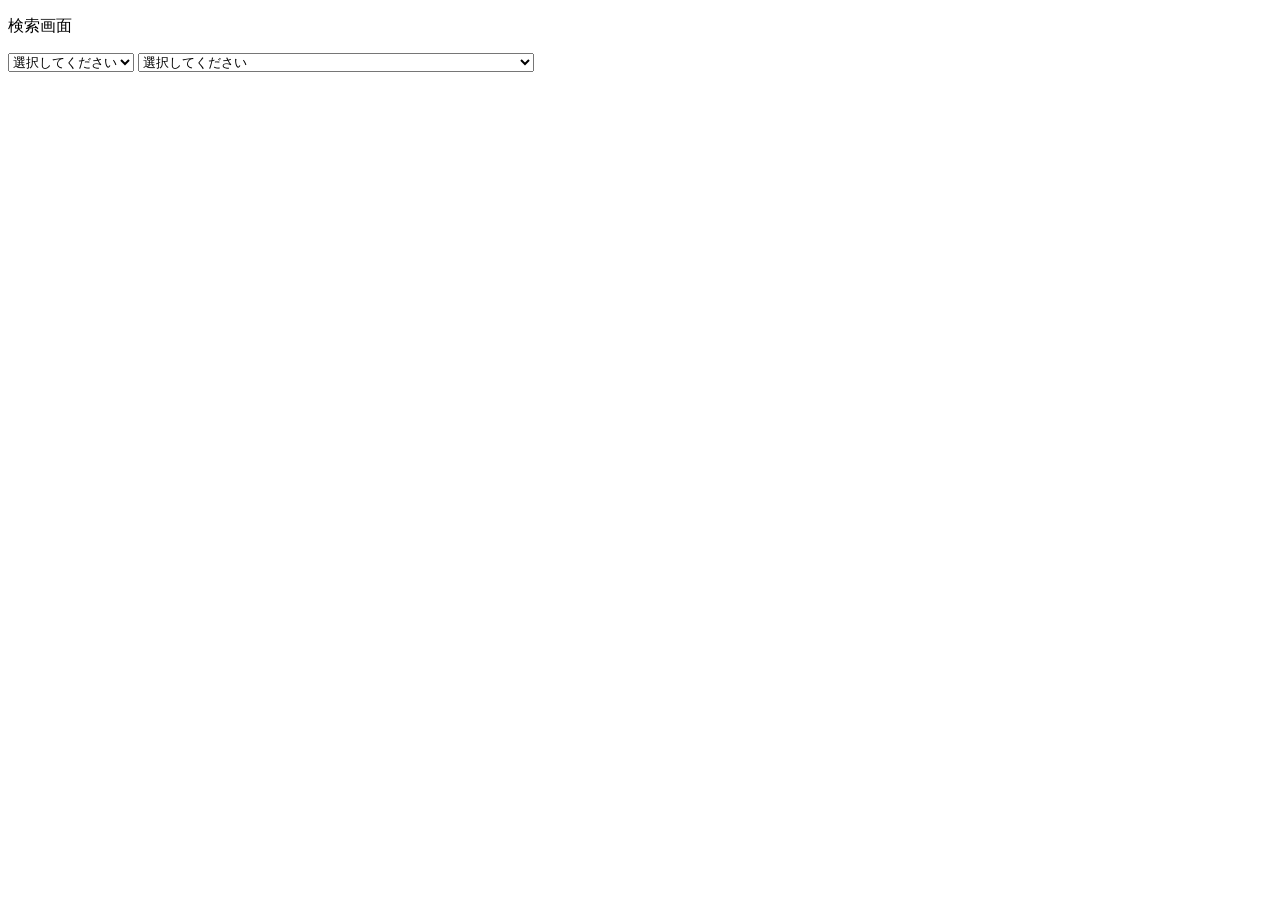
==== src/main/resources/templates/views/products/index.html @ 0dd235c8 "検索画面の作成" ====
<!DOCTYPE html>
<html xmlns="http://www.w3.org/1999/xhtml"
    xmlns:th="http://www.thymeleaf.org">
<head>
<meta charset="UTF-8">
<script src="https://code.jquery.com/jquery-3.6.0.min.js"></script>
<title>Insert title here</title>
</head>
<body>
    <p>検索画面</p>
    <select id="category">
        <option value="">選択してください
        <option value="cpu">CPU
        <option value="mb">マザーボード
        <option value="gpu">GPU
        <option value="psu">電源ユニット
        <option value="pccase">PCケース
    </select>
    <select id="products">
        <option value="">選択してください</option>
        <option value="AMD Ryzen 9 5950X" data-val="cpu">AMD Ryzen 9
            5950X</option>
        <option value="AMD Ryzen 9 5900X" data-val="cpu">AMD Ryzen 9
            5900X</option>
        <option value="AMD Ryzen 7 5800X" data-val="cpu">AMD Ryzen 7
            5800X</option>
        <option value="AMD Ryzen 7 5800X3D" data-val="cpu">AMD Ryzen
            7 5800X3D</option>
        <option value="PRIME B660M-A D4" data-val="mb">PRIME B660M-A
            D4</option>
        <option value="TUF-RTX3080-O10G-V2-GAMING" data-val="mb">ROG
            TUF-RTX3080-O10G-V2-GAMING</option>
        <option value="ROG STRIX Z690-F GAMING WIFI" data-val="gpu">ROG
            STRIX Z690-F GAMING WIFI</option>
        <option value="GeForce RTX 3070 Ti VENTUS 3X 8G OC [PCIExp 8GB]"
            data-val="gpu">ROG GeForce RTX 3070 Ti VENTUS 3X 8G OC
            [PCIExp 8GB]</option>
        <option value="RM850x 2021 CP-9020200-JP" data-val="psu">RM850x
            2021 CP-9020200-JP</option>
        <option value="RM850 2021 CP-9020235-JP [ブラック]" data-val="psu">RM850
            2021 CP-9020235-JP [ブラック]</option>
        <option value="H1 CS-H11B" data-val="pccase">H1 CS-H11B</option>
        <option value="MasterBox NR200P MAX NR200P-MCNN85-SL0"
            data-val="pccase">MasterBox NR200P MAX NR200P-MCNN85-SL0</option>

    </select>

    <script>
        var $products = $('select[id="products"]');
        $('select[id="category"]').change(function() {
            var val1 = $(this).val();
            $products.find('option').each(function() {
                var val2 = $(this).data('val');
                if (val1 === val2) {
                    $(this).show();
                } else {
                    $(this).hide();
                }
            })
        })
    </script>


</body>
</html>
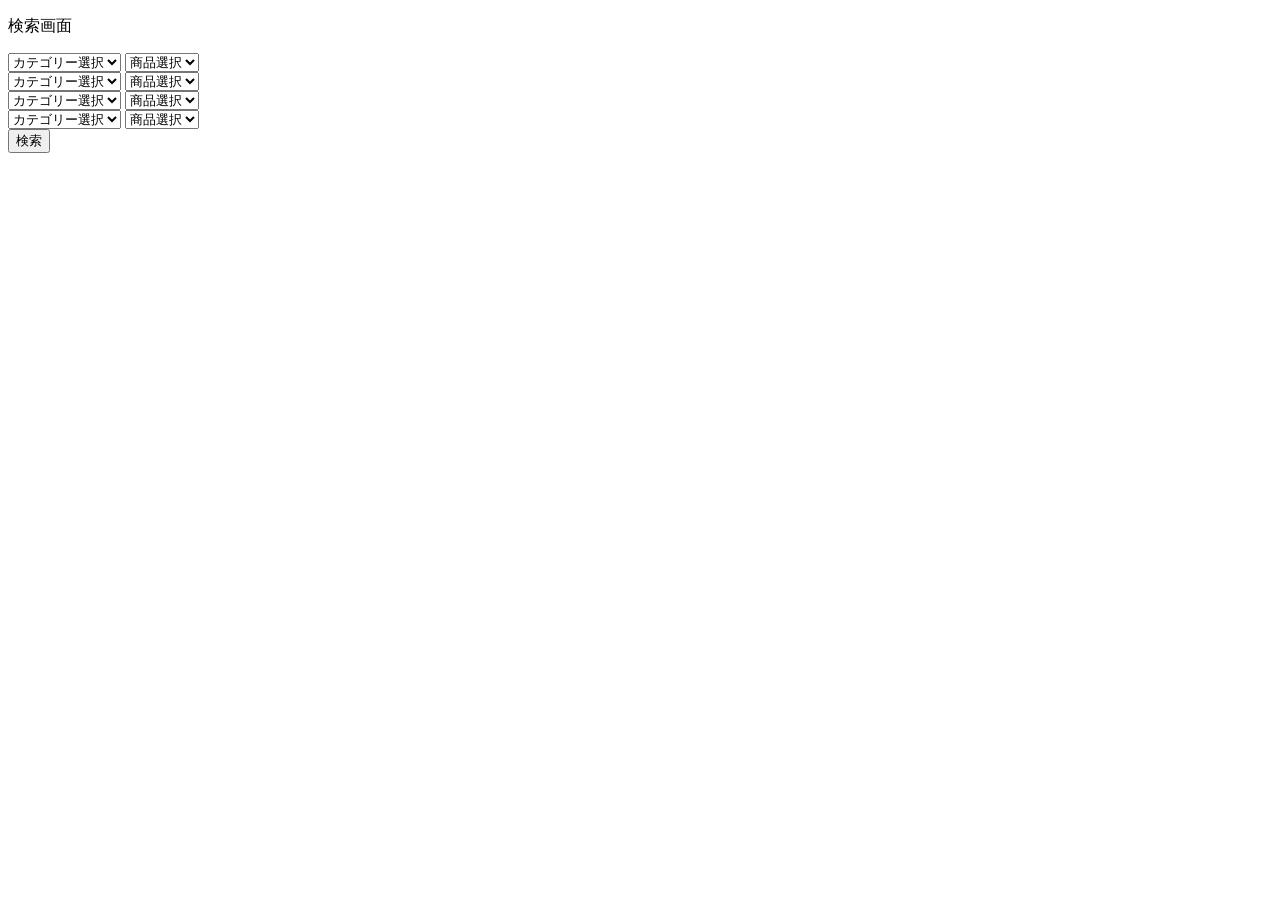
==== commit 51d5c22f: "検索画面、検索結果のhmtlを作成" ====
--- a/src/main/resources/templates/views/products/index.html
+++ b/src/main/resources/templates/views/products/index.html
@@ -4,62 +4,118 @@
 <head>
 <meta charset="UTF-8">
 <script src="https://code.jquery.com/jquery-3.6.0.min.js"></script>
-<title>Insert title here</title>
+<title>検索画面</title>
 </head>
 <body>
     <p>検索画面</p>
-    <select id="category">
-        <option value="">選択してください
-        <option value="cpu">CPU
-        <option value="mb">マザーボード
-        <option value="gpu">GPU
-        <option value="psu">電源ユニット
-        <option value="pccase">PCケース
-    </select>
-    <select id="products">
-        <option value="">選択してください</option>
-        <option value="AMD Ryzen 9 5950X" data-val="cpu">AMD Ryzen 9
-            5950X</option>
-        <option value="AMD Ryzen 9 5900X" data-val="cpu">AMD Ryzen 9
-            5900X</option>
-        <option value="AMD Ryzen 7 5800X" data-val="cpu">AMD Ryzen 7
-            5800X</option>
-        <option value="AMD Ryzen 7 5800X3D" data-val="cpu">AMD Ryzen
-            7 5800X3D</option>
-        <option value="PRIME B660M-A D4" data-val="mb">PRIME B660M-A
-            D4</option>
-        <option value="TUF-RTX3080-O10G-V2-GAMING" data-val="mb">ROG
-            TUF-RTX3080-O10G-V2-GAMING</option>
-        <option value="ROG STRIX Z690-F GAMING WIFI" data-val="gpu">ROG
-            STRIX Z690-F GAMING WIFI</option>
-        <option value="GeForce RTX 3070 Ti VENTUS 3X 8G OC [PCIExp 8GB]"
-            data-val="gpu">ROG GeForce RTX 3070 Ti VENTUS 3X 8G OC
-            [PCIExp 8GB]</option>
-        <option value="RM850x 2021 CP-9020200-JP" data-val="psu">RM850x
-            2021 CP-9020200-JP</option>
-        <option value="RM850 2021 CP-9020235-JP [ブラック]" data-val="psu">RM850
-            2021 CP-9020235-JP [ブラック]</option>
-        <option value="H1 CS-H11B" data-val="pccase">H1 CS-H11B</option>
-        <option value="MasterBox NR200P MAX NR200P-MCNN85-SL0"
-            data-val="pccase">MasterBox NR200P MAX NR200P-MCNN85-SL0</option>
+    <form th:action="@{/products/result}" method="get">
 
-    </select>
+        <select id="category">
+            <option value="00">カテゴリー選択</option>
+            <option th:each="category : ${categoryList}"
+                th:value="*{category.id}" th:text="*{category.category}"></option>
+        </select>
+        <select id="products" name="proName">
+            <option value="00">商品選択</option>
+            <option th:each="products : ${productsList}"
+                th:value="*{products.id}" th:date-val="*{products.category.id}"
+                th:text="*{products.name}"></option>
+        </select><br>
 
-    <script>
-        var $products = $('select[id="products"]');
-        $('select[id="category"]').change(function() {
-            var val1 = $(this).val();
-            $products.find('option').each(function() {
-                var val2 = $(this).data('val');
-                if (val1 === val2) {
-                    $(this).show();
-                } else {
-                    $(this).hide();
-                }
+        <select id="category">
+            <option value="00">カテゴリー選択</option>
+            <option th:each="category : ${categoryList}"
+                th:value="*{category.id}" th:text="*{category.category}"></option>
+        </select>
+        <select id="products" name="proName">
+            <option value="00">商品選択</option>
+            <option th:each="products : ${productsList}"
+                th:value="*{products.id}" th:date-val="*{products.category.id}"
+                th:text="*{products.name}"></option>
+        </select><br>
+
+        <select id="category">
+            <option value="00">カテゴリー選択</option>
+            <option th:each="category : ${categoryList}"
+                th:value="*{category.id}" th:text="*{category.category}"></option>
+        </select>
+        <select id="products" name="proName">
+            <option value="00">商品選択</option>
+            <option th:each="products : ${productsList}"
+                th:value="*{products.id}" th:date-val="*{products.category.id}"
+                th:text="*{products.name}"></option>
+        </select><br>
+
+        <select id="category">
+            <option value="00">カテゴリー選択</option>
+            <option th:each="category : ${categoryList}"
+                th:value="*{category.id}" th:text="*{category.category}"></option>
+        </select>
+        <select id="products" name="proName">
+            <option value="00">商品選択</option>
+            <option th:each="products : ${productsList}"
+                th:value="*{products.id}" th:date-val="*{products.category.id}"
+                th:text="*{products.name}"></option>
+        </select><br>
+
+        <input type="submit" value="検索">
+    </form>
+
+    <!--
+        <select id="category">
+            <option value="">カテゴリーの選択
+            <option value="cpu">CPU
+            <option value="mb">マザーボード
+            <option value="gpu">GPU
+            <option value="psu">電源ユニット
+            <option value="pccase">PCケース
+        </select>
+
+
+        <select id="products">
+            <option value="">選択してください</option>
+            <option value="AMD Ryzen 9 5950X" data-val="cpu">AMD Ryzen 9
+                5950X</option>
+            <option value="AMD Ryzen 9 5900X" data-val="cpu">AMD Ryzen 9
+                5900X</option>
+            <option value="AMD Ryzen 7 5800X" data-val="cpu">AMD Ryzen 7
+                5800X</option>
+            <option value="AMD Ryzen 7 5800X3D" data-val="cpu">AMD Ryzen
+                7 5800X3D</option>
+            <option value="PRIME B660M-A D4" data-val="mb">PRIME B660M-A
+                D4</option>
+            <option value="TUF-RTX3080-O10G-V2-GAMING" data-val="mb">ROG
+                TUF-RTX3080-O10G-V2-GAMING</option>
+            <option value="ROG STRIX Z690-F GAMING WIFI" data-val="gpu">ROG
+                STRIX Z690-F GAMING WIFI</option>
+            <option value="GeForce RTX 3070 Ti VENTUS 3X 8G OC [PCIExp 8GB]"
+                data-val="gpu">ROG GeForce RTX 3070 Ti VENTUS 3X 8G OC
+                [PCIExp 8GB]</option>
+            <option value="RM850x 2021 CP-9020200-JP" data-val="psu">RM850x
+                2021 CP-9020200-JP</option>
+            <option value="RM850 2021 CP-9020235-JP [ブラック]" data-val="psu">RM850
+                2021 CP-9020235-JP [ブラック]</option>
+            <option value="H1 CS-H11B" data-val="pccase">H1 CS-H11B</option>
+            <option value="MasterBox NR200P MAX NR200P-MCNN85-SL0"
+                data-val="pccase">MasterBox NR200P MAX NR200P-MCNN85-SL0</option>
+
+        </select>
+
+        <script>
+            var $products = $('select[id="products"]');
+            $('select[id="category"]').change(function() {
+                var val1 = $(this).val();
+                $products.find('option').each(function() {
+                    var val2 = $(this).data('val');
+                    if (val1 === val2) {
+                        $(this).show();
+                    } else {
+                        $(this).hide();
+                    }
+                })
             })
-        })
-    </script>
-
+        </script>
+    -->
 
 </body>
 </html>
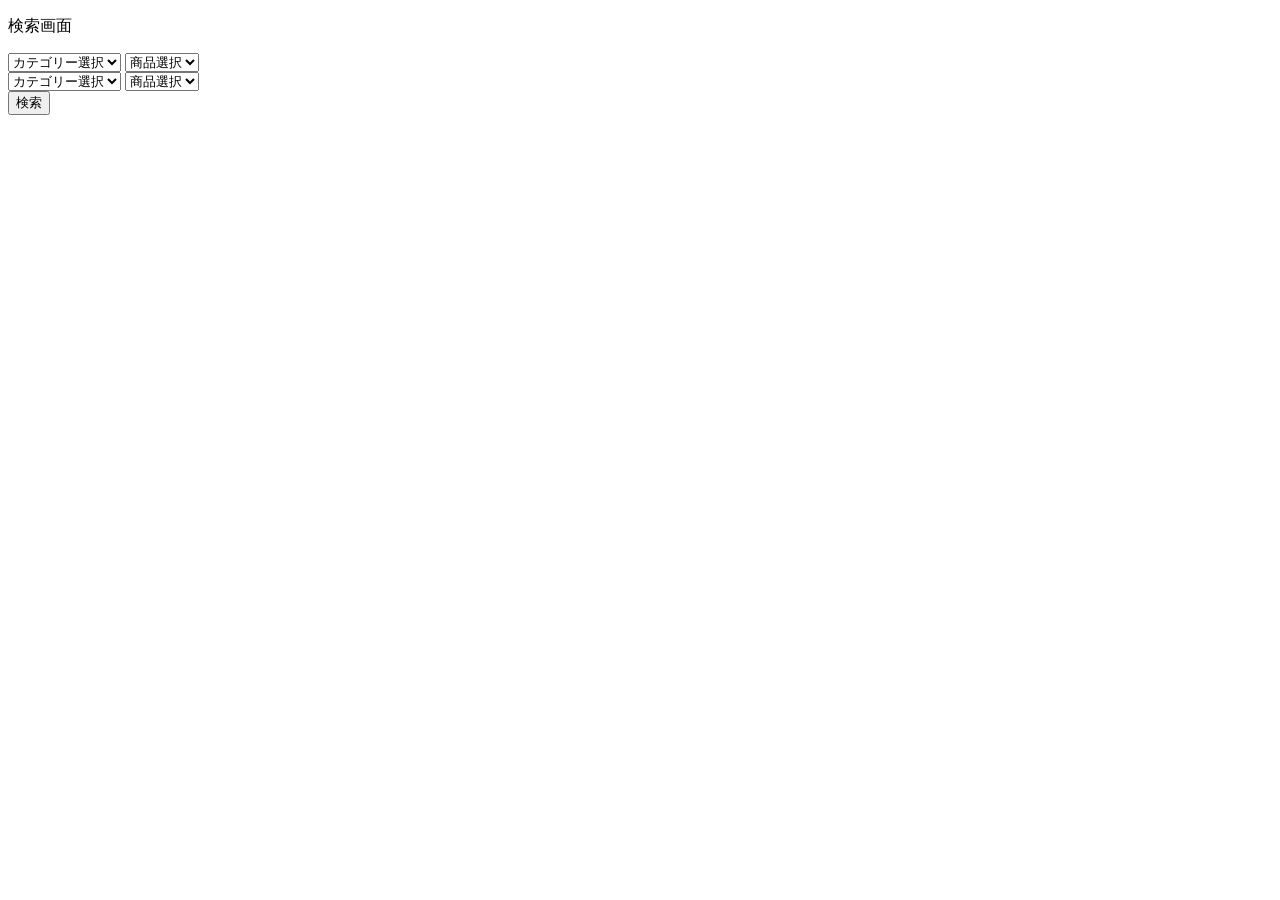
==== commit 2d74889b: "検索結果の表示" ====
--- a/src/main/resources/templates/views/products/index.html
+++ b/src/main/resources/templates/views/products/index.html
@@ -10,6 +10,32 @@
     <p>検索画面</p>
     <form th:action="@{/products/result}" method="get">
 
+        <select id="category">
+            <option value="00">カテゴリー選択</option>
+            <option th:each="category : ${categoryList}"
+                th:value="*{category.id}" th:text="*{category.category}"></option>
+        </select>
+        <select id="products" name="proName">
+            <option value="00">商品選択</option>
+            <option th:each="products : ${productsList}"
+                th:value="*{products.name}" th:date-val="*{products.category.id}"
+                th:text="*{products.name}"></option>
+        </select><br>
+
+
+        <select id="category">
+            <option value="00">カテゴリー選択</option>
+            <option th:each="category : ${categoryList}"
+                th:value="*{category.id}" th:text="*{category.category}"></option>
+        </select>
+        <select id="products" name="proName">
+            <option value="00">商品選択</option>
+            <option th:each="products : ${productsList}"
+                th:value="*{products.name}" th:date-val="*{products.category.id}"
+                th:text="*{products.name}"></option>
+        </select><br>
+
+<!--
         <select id="category">
             <option value="00">カテゴリー選択</option>
             <option th:each="category : ${categoryList}"
@@ -33,31 +59,7 @@
                 th:value="*{products.id}" th:date-val="*{products.category.id}"
                 th:text="*{products.name}"></option>
         </select><br>
-
-        <select id="category">
-            <option value="00">カテゴリー選択</option>
-            <option th:each="category : ${categoryList}"
-                th:value="*{category.id}" th:text="*{category.category}"></option>
-        </select>
-        <select id="products" name="proName">
-            <option value="00">商品選択</option>
-            <option th:each="products : ${productsList}"
-                th:value="*{products.id}" th:date-val="*{products.category.id}"
-                th:text="*{products.name}"></option>
-        </select><br>
-
-        <select id="category">
-            <option value="00">カテゴリー選択</option>
-            <option th:each="category : ${categoryList}"
-                th:value="*{category.id}" th:text="*{category.category}"></option>
-        </select>
-        <select id="products" name="proName">
-            <option value="00">商品選択</option>
-            <option th:each="products : ${productsList}"
-                th:value="*{products.id}" th:date-val="*{products.category.id}"
-                th:text="*{products.name}"></option>
-        </select><br>
-
+-->
         <input type="submit" value="検索">
     </form>
 
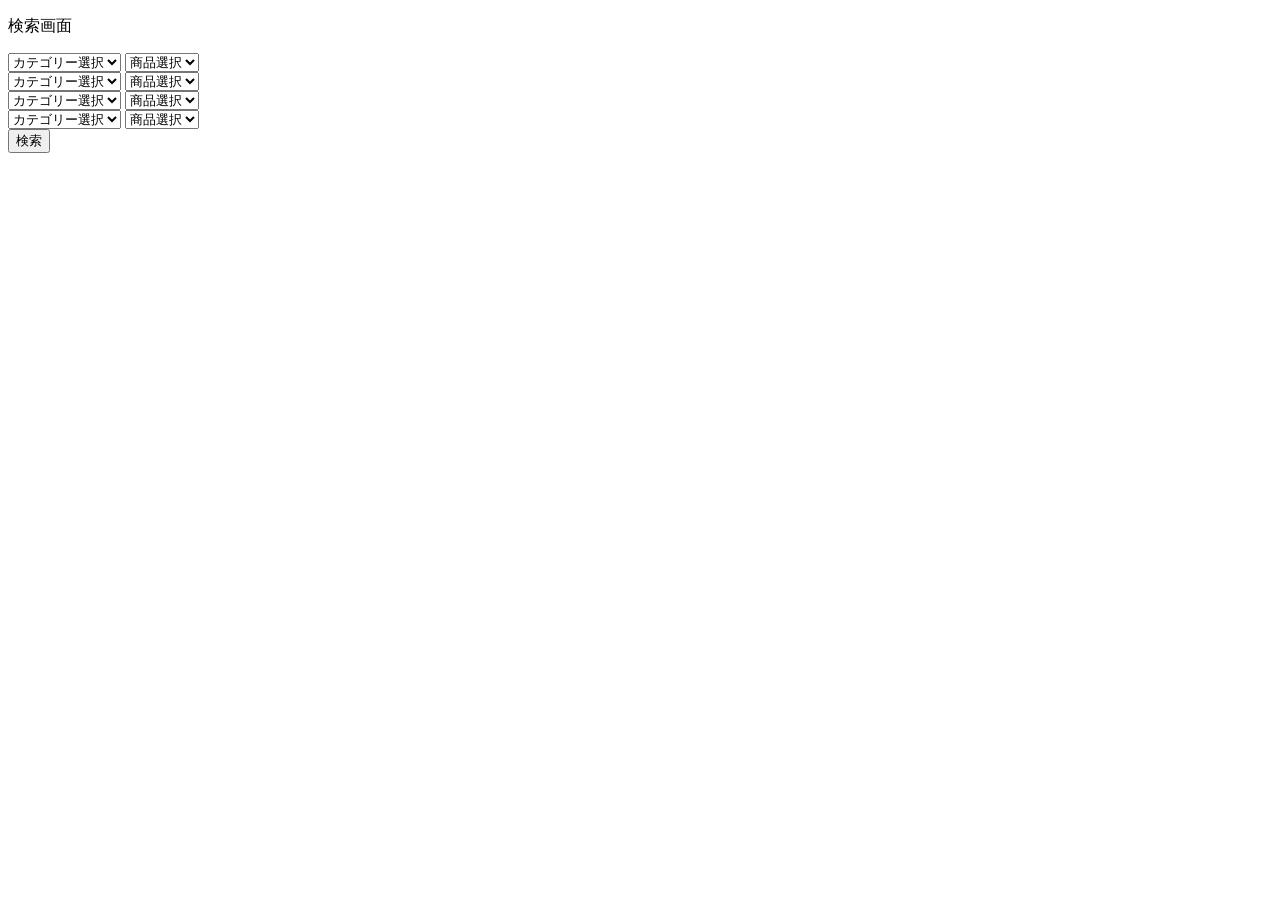
==== commit ff598df7: "複数の商品を検索するようにコントローラーとhtmlの修正" ====
--- a/src/main/resources/templates/views/products/index.html
+++ b/src/main/resources/templates/views/products/index.html
@@ -22,6 +22,17 @@
                 th:text="*{products.name}"></option>
         </select><br>
 
+        <select id="category">
+            <option value="00">カテゴリー選択</option>
+            <option th:each="category : ${categoryList}"
+                th:value="*{category.id}" th:text="*{category.category}"></option>
+        </select>
+        <select id="products" name="proName">
+            <option value="">商品選択</option>
+            <option th:each="products : ${productsList}"
+                th:value="*{products.name}" th:date-val="*{products.category.id}"
+                th:text="*{products.name}"></option>
+        </select><br>
 
         <select id="category">
             <option value="00">カテゴリー選択</option>
@@ -35,7 +46,6 @@
                 th:text="*{products.name}"></option>
         </select><br>
 
-<!--
         <select id="category">
             <option value="00">カテゴリー選択</option>
             <option th:each="category : ${categoryList}"
@@ -44,65 +54,14 @@
         <select id="products" name="proName">
             <option value="00">商品選択</option>
             <option th:each="products : ${productsList}"
-                th:value="*{products.id}" th:date-val="*{products.category.id}"
+                th:value="*{products.name}" th:date-val="*{products.category.id}"
                 th:text="*{products.name}"></option>
         </select><br>
 
-        <select id="category">
-            <option value="00">カテゴリー選択</option>
-            <option th:each="category : ${categoryList}"
-                th:value="*{category.id}" th:text="*{category.category}"></option>
-        </select>
-        <select id="products" name="proName">
-            <option value="00">商品選択</option>
-            <option th:each="products : ${productsList}"
-                th:value="*{products.id}" th:date-val="*{products.category.id}"
-                th:text="*{products.name}"></option>
-        </select><br>
--->
         <input type="submit" value="検索">
     </form>
 
     <!--
-        <select id="category">
-            <option value="">カテゴリーの選択
-            <option value="cpu">CPU
-            <option value="mb">マザーボード
-            <option value="gpu">GPU
-            <option value="psu">電源ユニット
-            <option value="pccase">PCケース
-        </select>
-
-
-        <select id="products">
-            <option value="">選択してください</option>
-            <option value="AMD Ryzen 9 5950X" data-val="cpu">AMD Ryzen 9
-                5950X</option>
-            <option value="AMD Ryzen 9 5900X" data-val="cpu">AMD Ryzen 9
-                5900X</option>
-            <option value="AMD Ryzen 7 5800X" data-val="cpu">AMD Ryzen 7
-                5800X</option>
-            <option value="AMD Ryzen 7 5800X3D" data-val="cpu">AMD Ryzen
-                7 5800X3D</option>
-            <option value="PRIME B660M-A D4" data-val="mb">PRIME B660M-A
-                D4</option>
-            <option value="TUF-RTX3080-O10G-V2-GAMING" data-val="mb">ROG
-                TUF-RTX3080-O10G-V2-GAMING</option>
-            <option value="ROG STRIX Z690-F GAMING WIFI" data-val="gpu">ROG
-                STRIX Z690-F GAMING WIFI</option>
-            <option value="GeForce RTX 3070 Ti VENTUS 3X 8G OC [PCIExp 8GB]"
-                data-val="gpu">ROG GeForce RTX 3070 Ti VENTUS 3X 8G OC
-                [PCIExp 8GB]</option>
-            <option value="RM850x 2021 CP-9020200-JP" data-val="psu">RM850x
-                2021 CP-9020200-JP</option>
-            <option value="RM850 2021 CP-9020235-JP [ブラック]" data-val="psu">RM850
-                2021 CP-9020235-JP [ブラック]</option>
-            <option value="H1 CS-H11B" data-val="pccase">H1 CS-H11B</option>
-            <option value="MasterBox NR200P MAX NR200P-MCNN85-SL0"
-                data-val="pccase">MasterBox NR200P MAX NR200P-MCNN85-SL0</option>
-
-        </select>
-
         <script>
             var $products = $('select[id="products"]');
             $('select[id="category"]').change(function() {
